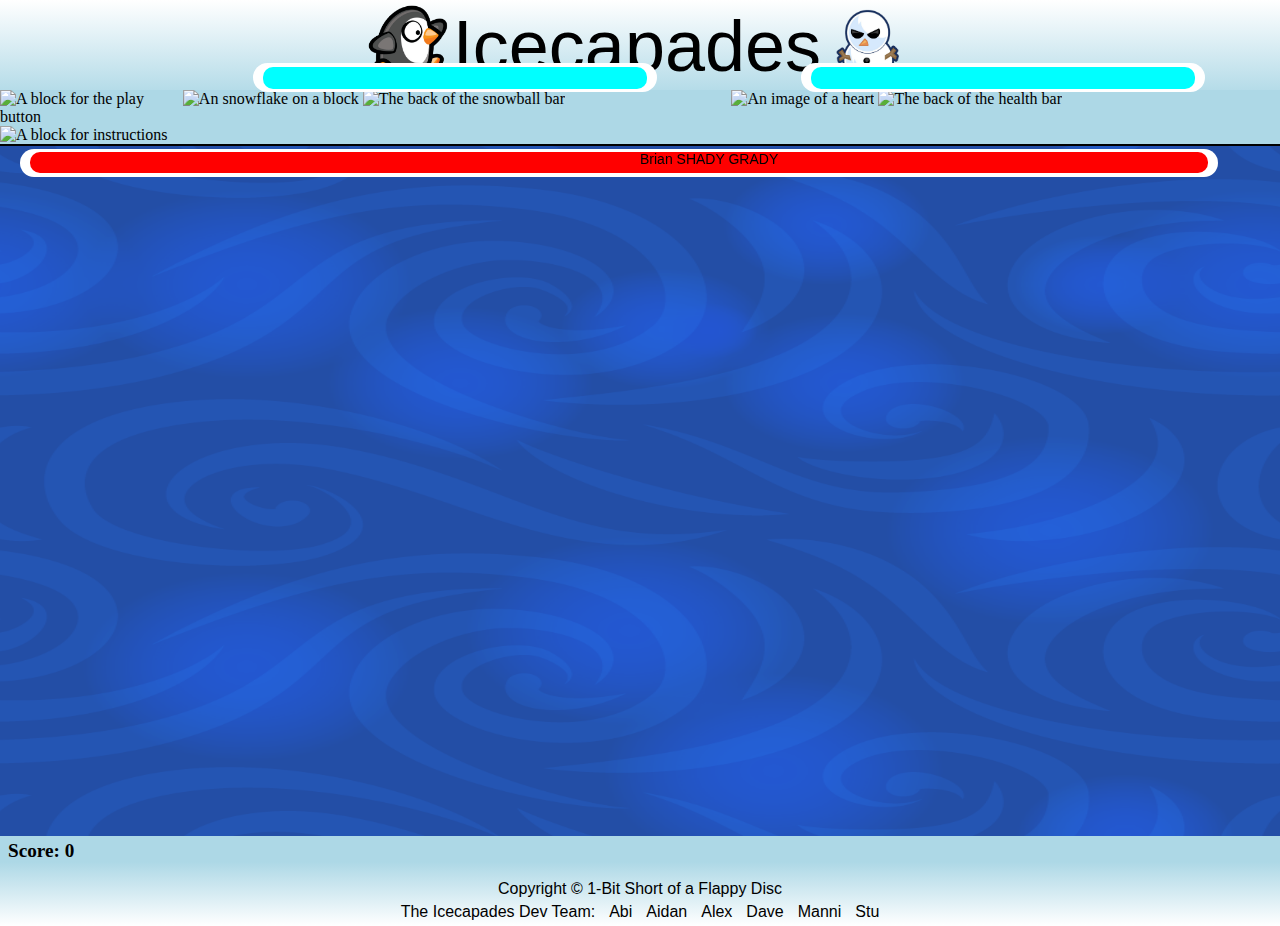
==== index.html @ 3c592035 "Merge branch 'main' of https://github.com/Abibubble/icecapades into Aidan2" ====
<!DOCTYPE html>
<html lang="en-us">
    <head>
        <meta charset="utf-8" />
        <meta http-equiv="X-UA-Compatible" content="ie=edge" />

        <!-- Metas -->
        <meta name="description" content="A side-scrolling game with the character Tux, the Linux mascot"/>
        <meta name="keywords" content="Tux, penguin, game, side-scroll, side, scroll, side-scroller, shoot, snowman"/>
        <meta name="viewport" content="width=device-width, initial-scale=1.0"/>
        <link rel="canonical" href="https://abibubble.github.io/icecapades/"/>
        <meta name="robots" content="index, follow" />
        <title>Icecapades</title>

        <!-- Facebook, LinkedIn, Google  -->
        <meta property="og:type" content="article" />
        <meta property="og:title" content="Icecapades" />
        <meta property="og:description" content="A side-scrolling game with the character Tux, the Linux mascot"/>
        <meta name="image" property="og:image" content="static/docs/finalpage.png"/>
        <meta property="og:image:alt" content="An image of the final site on a range of screen sizes"/>
        <meta property="og:url" content="https://abibubble.github.io/icecapades/"/>
        <meta property="og:site_name" content="Icecapades" />
        <meta name="author" content="1-Bit Short of a Flappy Disc" />

        <!-- Twitter -->
        <meta name="twitter:card" content="summary" />
        <meta name="twitter:title" content="Icecapades" />
        <meta name="twitter:description" content="A side-scrolling game with the character Tux, the Linux mascot"/>
        <meta name="twitter:image" content="static/docs/finalpage.png" />
        <meta name="twitter:image:alt" content="An image of the final site on a range of screen sizes"/>

        <!-- Local stylesheets -->
        <link href="static/css/style.css" rel="stylesheet" />

        <!-- Font Awesome -->
        <link rel="stylesheet" href="https://use.fontawesome.com/releases/v5.7.2/css/all.css" integrity="sha384-fnmOCqbTlWIlj8LyTjo7mOUStjsKC4pOpQbqyi7RrhN7udi9RwhKkMHpvLbHG9Sr" crossorigin="anonymous"/>

        <!-- Favicon -->
        <link rel="apple-touch-icon" sizes="180x180" href="apple-touch-icon.png"/>
        <link rel="icon" type="image/png" sizes="32x32" href="favicon-32x32.png"/>
        <link rel="icon" type="image/png" sizes="16x16" href="favicon-16x16.png"/>
        <link rel="manifest" href="/site.webmanifest" />
        <link rel="icon" type="image/x-icon" href="favicon.ico" />
    </head>

    <body>
        <header>
            <div class="header-box">
                <div>
                    <img src="static/header/tux-transparent.png" alt="Tux the Penguin" class="header-character"/>
                </div>
                <div>
                    <h1 class="snowtopfont">Icecapades</h1>
                </div>
                <div>
                    <img src="static/header/snowman-transparent.png" alt="Snowman" class="header-character" />
                </div>
            </div>
        </header>

        <noscript>
            <div class="dead-tux"></div>
            <p>
                Sorry, this game uses JavaScript and you don't seem to have it enabled!
            </p>
            <div class="dead-tux"></div>
        </noscript>

        <main>

            <canvas id="canvas1"></canvas>

            <div id="rotate-message">
                <!-- Icon made by "Pixel perfect" "https://www.flaticon.com/authors/pixel-perfect" from "https://www.flaticon.com/" -->
                <div id="message-content">
                    <p>
                        Please rotate your device or resize the window to landscape
                    </p>
                    <img src="static/rotate/rotate.png" alt="Please Rotate Device">
                </div>
            </div>

            <div class="progress-container">
                <div class="progress-grid">
                    <div class="audio-buttons grid-item">
                        <i class="fas fa-volume-up play-icon" id="play-icon" onclick="toggleAudio()" ></i>
                        <img class="height audio-button" id="play-button" onclick="toggleAudio()" src="static/background/block_UI_blank.png" alt="A block for the play button"/>
                        <i class="fas fa-volume-mute pause-icon hide" id="pause-icon" onclick="toggleAudio()"></i>
                        <img class="height audio-button hide" id="pause-button" onclick="toggleAudio()" src="static/background/block_UI_blank.png" alt="A block for the pause button"/>
                        <i class="fas fa-info instructions-i" onclick="toggleInstructions()"></i>
                        <img src="static/background/block_UI_blank.png" alt="A block for instructions" class="height instructions-click" onclick="toggleInstructions()"/>
                    </div>

                    <div class="snowball-bar grid-item">
                        <img class="height progress-icon snowflake-icon" id="snowflake-icon-block" src="static/background/block_UI_snowflake.png" alt="An snowflake on a block"/>
                        <img class="height snowball-bar-back" id="snowball-bar-back" src="static/background/lifebar_back.png" alt="The back of the snowball bar"/>
                        <div class="height progress-overlay snowball-bar-div">
                            <div class="progress-bar-inner" id="snowball-bar"></div>
                        </div>
                    </div>

                    <div class="health-bar grid-item">
                        <img class="height progress-icon heart-icon" id="heart-icon" src="static/background/block_UI_heart.png" alt="An image of a heart"/>
                        <img class="height health-bar-back" id="health-bar-back" src="static/background/lifebar_back.png" alt="The back of the health bar"/>
                        <div class="height progress-overlay health-bar-div">
                            <div class="progress-bar-inner" id="health-bar"></div>
                        </div>
                    </div>
                </div>
            </div>

            <div class="boss-health-container">
                <div class="grid-item-boss">
                    <div id="snowman-name"><span class="snowtopfont">Brian SHADY GRADY</span></div>
                        <div class="height boss-progress-overlay health-bar-div">
                            <div class="" id="boss-health-bar"></div>
                        </div>
                </div>
            </div>

            <div class="score-container">
                <p>SCORE</p>
            </div>

            <div id="instructions-modal" class="opaque-overlay invisible">
                <div id="i-inner" class="modal">
                    <div class="header">
                        <h2 class="modal-header">Instructions</h2>
                        <i class="far fa-times-circle fa-3x close-button" onclick="toggleInstructions()"></i>
                    </div>
                    <hr />
                    <div class="modal-text">
                        <p class="modal-p">
                            <strong>Welcome to Icecapades!</strong>
                        </p>
                        <p class="modal-p">
                            You play as Tux, the Linux mascot, in this
                            retro-style side-scrolling game
                        </p>
                        <p class="modal-p">
                            Your job is to help Tux make it home safely
                        </p>
                        <div class="modal-grid">
                            <ul>
                                <li>
                                    Avoid being hurt by enemies on your journey
                                </li>
                                <li>Collect fish for extra health</li>
                                <li>
                                    Collect snowflakes to turn into snowballs
                                </li>
                                <li>Throw snowballs at your enemies</li>
                            </ul>
                            <ul>
                                <li>Press Up Arrow / W to Jump</li>
                                <li>Press Down Arrow / S to Slide</li>
                                <li>Press Space Bar to Throw Snowballs</li>
                            </ul>
                        </div>
                    </div>
                </div>
            </div>

            <div id="game-over-modal" class="opaque-overlay invisible">
                <div id="game-over-inner" class="modal">
                    <div class="header">
                        <h2 class="modal-header">Game Over!</h2>
                        <i class="far fa-times-circle fa-3x close-button" onclick="closeModal()"></i>
                    </div>
                    <hr />
                    <div class="modal-text">
                        <p class="modal-p"><strong>Oh no!</strong></p>
                        <p class="modal-p">
                            Tux was too badly hurt to make it home
                        </p>
                        <p class="modal-p">Now his friends will be worried</p>
                        <p class="modal-p">
                            You don't want them to worry, do you?
                        </p>
                        <p class="modal-p">Why don't you try again?</p>
                        <div class="modal-grid">
                            <button class="replay game-over-button" onclick="restartGame()">
                                Of course!
                            </button>
                            <button class="replay game-over-button" onclick="restartGame()">
                                Definitely!
                            </button>
                        </div>
                        <button class="quit-bad text-small" id="quit-bad" onclick="movingQuitButton()" style="bottom: 2px; right: 2px">
                            I'm a monster, leave Tux to fend for himself
                        </button>
                    </div>
                </div>
            </div>

            <div id="win-modal" class="opaque-overlay invisible">
                <div id="win-inner" class="modal">
                    <div class="header">
                        <h2 class="modal-header">You Win!</h2>
                        <i class="far fa-times-circle fa-3x close-button" onclick="closeModal()"></i>
                    </div>
                    <hr />
                    <div class="modal-text">
                        <p class="modal-p">
                            <strong>Tux got home safely!</strong>
                        </p>
                        <p class="modal-p">
                            Tux and all his friends are very grateful
                        </p>
                        <p class="modal-p">It's a scary world out there!</p>
                        <p class="modal-p">Thanks for playing</p>
                        <p class="modal-p">Would you like to play again?</p>
                        <div class="modal-grid">
                            <button class="replay" onclick="restartGame()">Definitely!</button>
                            <button class="quit-good" onclick="location.href='outro.html'" type="button">
                                Not right now
                            </button>
                        </div>
                    </div>
                </div>
            </div>

        </main>

        <footer>
            <br/>
            <!-- Auto-updating copyright -->
            <p class="copyright">
                Copyright &copy;
                <span class="snowtopfont">1-Bit Short of a Flappy Disc</span>
                <span id="copyright"></span>
            </p>
            
            <ul class="team-github-links">
                <li>
                    The <span class="snowtopfont">Icecapades</span> Dev Team:
                </li>
                <li>
                    <a href="https://github.com/Abibubble" target="_blank" rel="noopener">Abi</a>
                </li>
                <li>
                    <a href="https://github.com/aidant842" target="_blank" rel="noopener">Aidan</a>
                </li>
                <li>
                    <a href="https://github.com/alexandergrib" target="_blank" rel="noopener">Alex</a>
                </li>
                <li>
                    <a href="https://github.com/DaveyJH" target="_blank" rel="noopener">Dave</a>
                </li>
                <li>
                    <a href="https://github.com/manni8436" target="_blank" rel="noopener">Manni</a>
                </li>
                <li>
                    <a href="https://github.com/MadStu" target="_blank" rel="noopener">Stu</a>
                </li>
            </ul>
        </footer>

        <!-- Local scripts -->
        <script src="static/js/events.js"></script>
        <script src="static/js/variables.js"></script>
        <script src="static/js/canvas-sizing.js"></script>
        <script src="static/js/level-control.js"></script>
        <script src="static/js/handle-background.js"></script>
        <script src="static/js/slug.js"></script>
        <script src="static/js/fish.js"></script>
        <script src="static/js/shoot-and-health.js"></script>
        <script src="static/js/snowballs.js"></script>
        <script src="static/js/audio.js"></script>
        <script src="static/js/snowman.js"></script>
        <script src="static/js/worm.js"></script>
        <script src="static/js/tux.js"></script>
        <script src="static/js/snowflake.js"></script>
        <script src="static/js/carrot.js"></script>
        <script src="static/js/character-control.js"></script>
        <script src="static/js/modals.js"></script>
        <script src="static/js/moving-button.js"></script>
        <script src="static/js/copyright.js"></script>
        <script src="static/js/restart-game.js"></script>
        <!-- <script src="static/js/script.js"></script> -->
    </body>

</html>
---- static/css/style.css ----
/* remove margins and padding from all elements */
* {
  margin: 0;
  padding: 0;
}

/* ? without this, there is a 4 pixel gap below the canvas and I don't know why */
body {
  display: flex;
  flex-direction: column;
  background-color: #ADD8E6;
  overflow-x: hidden;
}

/* ---------------------------------------------------------------------- Header */

@font-face {
  font-family: snowtopcaps;
  src: url(../fonts/snowtopcaps.ttf);
}

.snowtopfont {
  font-family: snowtopcaps, Geneva, Tahoma, sans-serif;
}

header {
  height: 100px;
  background-image: linear-gradient(white, #ADD8E6);
}

.header-box {
  text-align: center;
  width: 100%;
  margin-top: 5px;
}

.header-box div {
  display: inline-block;
  height: 100px;
  vertical-align: top;
}

@media screen and (min-width: 601px) {
  .header-character {
    height: 5rem;
  }

  header h1 {
    font-size: 4.5rem;
    text-align: center;
    color: black;
    font-weight: normal;
  }
}

@media screen and (max-width: 600px) {
  .header-character {
    height: 3.5rem;
  }

  header h1 {
    font-size: 3rem;
    text-align: center;
    color: black;
    font-weight: normal;
  }
}

/* ---------------------------------------------------------------------- Noscript */

noscript {
  display: flex;
  width: 60vw;
  margin: 2rem auto;
  text-align: center;
  align-items: center;
}

.dead-tux {
  height: 5rem;
  width: 5rem;
  background: url(../animations/penguin/penguin_die04.png) no-repeat center center / contain;
}

.dead-tux:last-of-type {
  transform: scaleX(-1);
}

/* ---------------------------------------------------------------------- Health / Snowballs / Audio bar */

/* ------------------------------ Grid */

.progress-container {
  height: 6vh;
  position: absolute;
  top: 10vh;
  width: 100%;
  border-bottom: 2px solid black;
}

.progress-grid {
  display: grid;
  grid-template-columns: 1fr 3fr 3fr;
  width: 100%;
  height: 100%;
  border-bottom: 2px solid black;
}

.grid-item {
  height: 6vh;
  background-color: #ADD8E6;
}

.grid-item-boss {
  height: 3.5vh;
}

/* ------------------------------ Overall */

.height {
  height: 90%;
}

/* ------------------------------ Overlays */

.snowball-meter, .health-meter {
  height: 100%;
}

.progress-overlay {
  z-index: 2;
  background-color: white;
  border-radius: 15px;
  height: 54%;
  left: 20px;
  padding: 0 10px;
  width: 70%;
  margin-left: 50px;
  position: relative;
  top: -5vh;
}

.snowball-bar-back, .health-bar-back {
  width: 76%;
}

.progress-bar-inner {
  position: relative;
  background-color: aqua;
  height: 75%;
  top: 13%;
  z-index: 3;
  border-radius: 10px;
}

#health-bar, #snowball-bar {
  width: 100%;
}

.boss-health-container{
  position: absolute;
  width: 100%;
  padding: 0 0;
  border-radius: 15px;
  height: 20px;
  top: 16vh;
  z-index: 2;
}

#snowman-name{
  position: absolute;
  left: 50%;
  z-index: 3;
  top: 35%;
  font-size: 14px;
}

.boss-progress-overlay{
  z-index: 2;
  background-color: white;
  border-radius: 15px;
  left: 0;
  padding: 0 10px;
  width: 92%;
  margin-left: 20px;
  position: relative;
  top: 0.5vh;
}

#boss-health-bar{
  position: relative;
  background-color: #ff0000;
  height: 75%;
  top: 13%;
  z-index: 3;
  border-radius: 10px;
  width: 100%;
}

.score-container {
  color: black;
  font-weight: bold;
  font-size: 1.2rem;
  padding-left: 0.5rem;
}

/* ------------------------------ Audio button */

.audio-button {
  z-index: 2;
  cursor: pointer;
}

.audio-button:hover,
.audio-button:focus {
  box-sizing: border-box;
  border: 1px solid aqua;
}

.hide {
  display: none !important;
}

/* ------------------------------ Instructions button */

.instructions-click:hover,
.instructions-click:focus,
.play-icon:hover + #play-button,
.pause-icon:hover + #pause-button,
.instructions-i:hover + .instructions-click {
  box-sizing: border-box;
  border: 1px solid aqua;
  cursor: pointer;
}

.play-icon,
.pause-icon,
.instructions-i {
  color: black;
  position: relative;
  cursor: pointer;
}

.play-icon,
.pause-icon {
  top: -2vh;
  left: 4vh;
}

.instructions-i {
  top: -20px;
  left: 34px;
}

/* ---------------------------------------------------------------------- Modals */

.invisible {
  visibility: hidden;
}

.opaque-overlay {
  background-color: rgba(0,0,0,0.5);
  height: 100vh;
  width: 100vw;
  z-index: 4;
  position: absolute;
  top: 0;
  left: 0;
}

.modal {
  width: 50%;
  left: 25%;
  position: absolute;
  top: 20vh;
  border: 2px solid black;
  padding: 35px;
  line-height: 30px;
  background-image: url('../background/modals.png');
  z-index: 5;
  color: white;
  text-shadow: 1px 1px 1px black;
  border-radius: 10px;
}

.modal-grid {
  display: grid;
  grid-template-columns: 1fr 1fr;
  gap: 20px;
  margin-top: 20px;
}

/* ------------------------------ Modals text */

.header {
  margin-top: 120px;
}

.close-button {
  position: absolute;
  top: 10px;
  right: 10px;
  color: black;
  text-shadow: 1px 1px 1px white;
}

.modal-text {
  margin-top: 10px;
  font-size: 1.1rem;
}

.modal-header, .modal-p {
  text-align: center;
}

.modal-header {
  font-size: 2rem;
  margin-bottom: 20px;
}

.text-small {
  font-size: 0.5rem;
}

/* ------------------------------ Modal buttons */

button {
  border-radius: 10px;
  padding: 10px;
}

.replay {
  background-color:forestgreen;
}

.game-over-button {
  margin-bottom: 20px;
}

.quit-bad {
  position: absolute;
  padding: 3px;
}

.quit-good {
  background-color: aqua;
  width: 100%;
}

/* ------------------------------ Modals transitions */

@-webkit-keyframes fadeIn {
  from { opacity: 0; }
    to { opacity: 1; }
}

@keyframes fadeIn {
  from { opacity: 0; }
    to { opacity: 1; }
}

.modal-animation {
  animation: fadeIn 2s;
}

/* ---------------------------------------------------------------------- Footer */

footer {
  width: 100%;
  background-image: linear-gradient(#ADD8E6, white);
  bottom: 0px;
}

footer li {
  display: inline-block;
  padding: 5px;
  font-family: Verdana, Geneva, Tahoma, sans-serif;
}

.copyright {
  text-align: center;
  font-family: Verdana, Geneva, Tahoma, sans-serif;
}

.team-github-links {
  text-align: center;
  margin: 0;
  padding: 0;
}

.team-github-links a {
  text-decoration: none;
  color: black;
}

.team-github-links a:hover {
  text-decoration: underline;
}

/* ---------------------------------------------------------------------- Rotate device */

#message-content {
  font-family: snowtopcaps, Geneva, Tahoma, sans-serif;
  font-size: 3rem;
  color: aqua;
  text-shadow: .3rem .3rem .5rem grey, -.3rem -.3rem .5rem grey;
  text-align: center;
  width: fit-content;
  margin: 2rem auto;
}

#message-content p {
  padding: 0 20vw;
  margin-bottom: 1.2rem;
}

#message-content img {
  height: 50vw;
  width: 50vw;
  max-height: 50vh;
  max-width: 50vh;
}
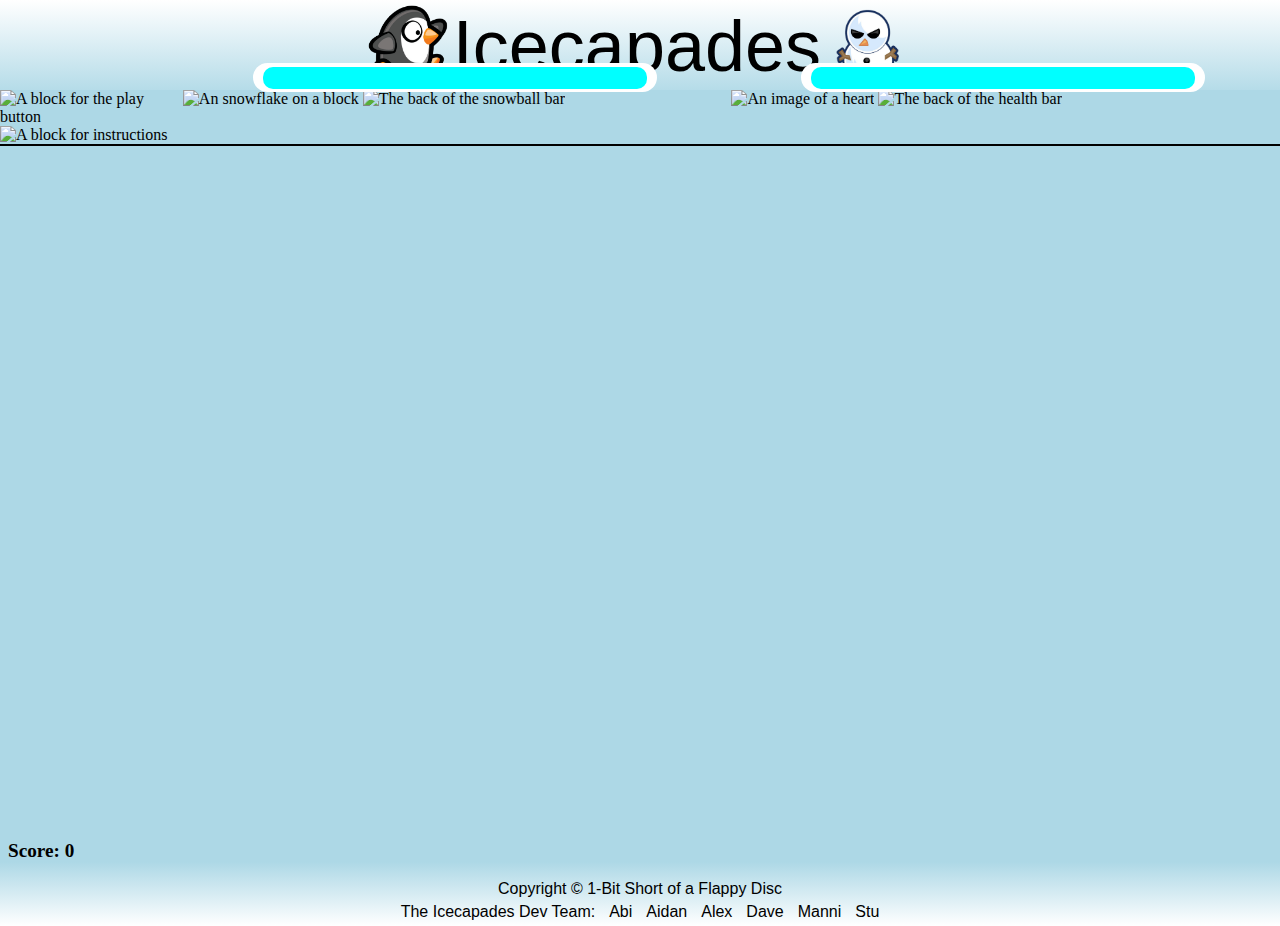
==== commit 6ac7d75f: "Merge branch 'main' of https://github.com/Abibubble/icecapades into Dave" ====
--- a/index.html
+++ b/index.html
@@ -109,12 +109,12 @@
                 </div>
             </div>
 
-            <div class="boss-health-container">
+            <div class="boss-health-container invisible" id="boss-health-container">
                 <div class="grid-item-boss">
                     <div id="snowman-name"><span class="snowtopfont">Brian SHADY GRADY</span></div>
-                        <div class="height boss-progress-overlay health-bar-div">
-                            <div class="" id="boss-health-bar"></div>
-                        </div>
+                    <div class="height boss-progress-overlay health-bar-div">
+                        <div class="" id="boss-health-bar"></div>
+                    </div>
                 </div>
             </div>
 
--- a/static/css/style.css
+++ b/static/css/style.css
@@ -162,7 +162,6 @@
   width: 100%;
   padding: 0 0;
   border-radius: 15px;
-  height: 20px;
   top: 16vh;
   z-index: 2;
 }
@@ -170,9 +169,10 @@
 #snowman-name{
   position: absolute;
   left: 50%;
+  transform: translate(-50%, 0px);
   z-index: 3;
-  top: 35%;
-  font-size: 14px;
+  top: 7%;
+  font-size: 20px;
 }
 
 .boss-progress-overlay{
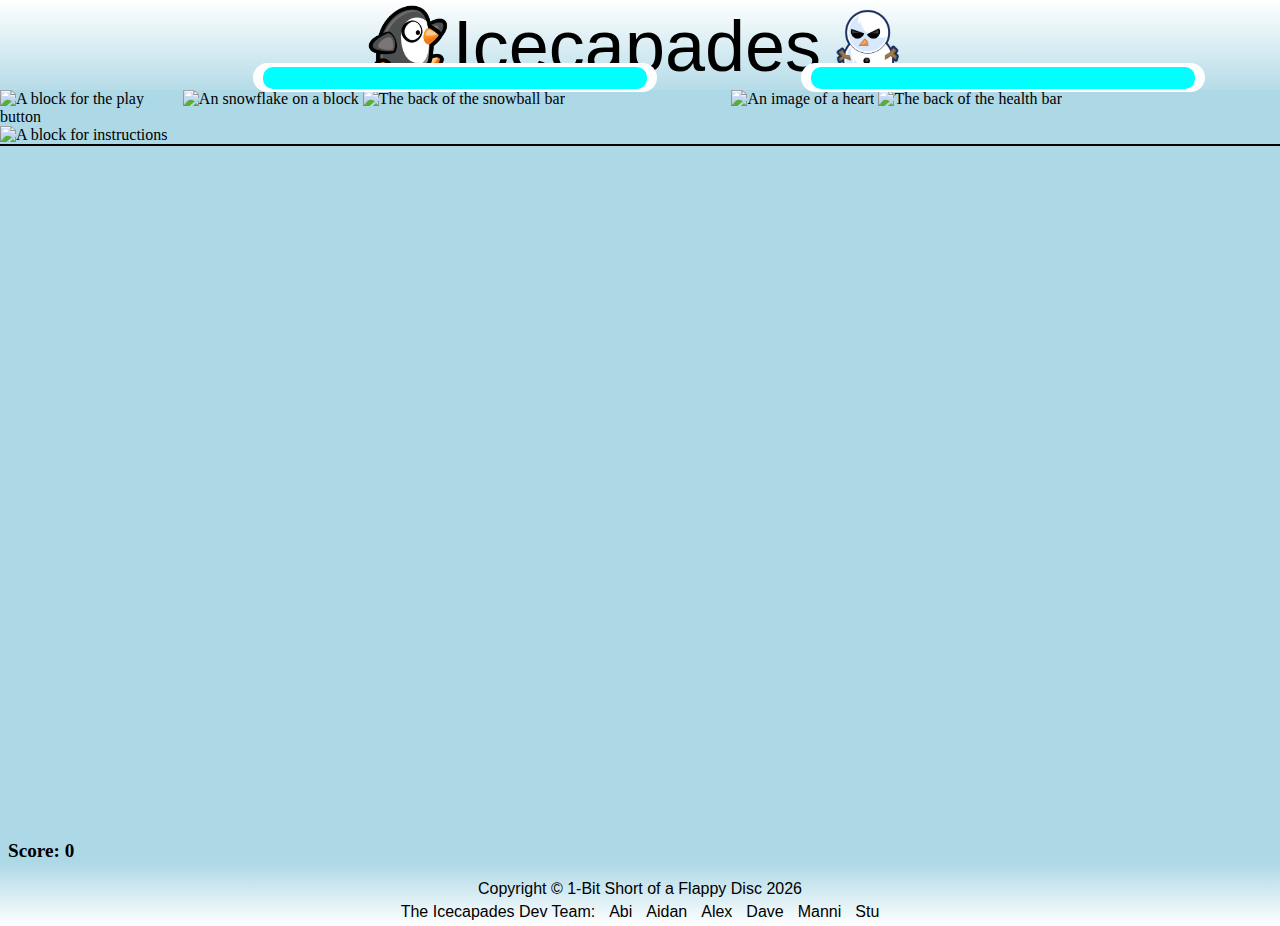
==== commit 0955ce59: "Merge branch 'main' of https://github.com/Abibubble/icecapades into Dave" ====
--- a/index.html
+++ b/index.html
@@ -277,7 +277,6 @@
         <script src="static/js/moving-button.js"></script>
         <script src="static/js/copyright.js"></script>
         <script src="static/js/restart-game.js"></script>
-        <!-- <script src="static/js/script.js"></script> -->
     </body>
 
 </html>--- a/static/css/style.css
+++ b/static/css/style.css
@@ -1,10 +1,10 @@
-/* remove margins and padding from all elements */
+/* Remove margins and padding from all elements */
 * {
   margin: 0;
   padding: 0;
 }
 
-/* ? without this, there is a 4 pixel gap below the canvas and I don't know why */
+/* Without this, there is a 4px gap below the canvas and I don't know why */
 body {
   display: flex;
   flex-direction: column;
@@ -223,6 +223,7 @@
 
 /* ------------------------------ Instructions button */
 
+/* Hover and focus */
 .instructions-click:hover,
 .instructions-click:focus,
 .play-icon:hover + #play-button,
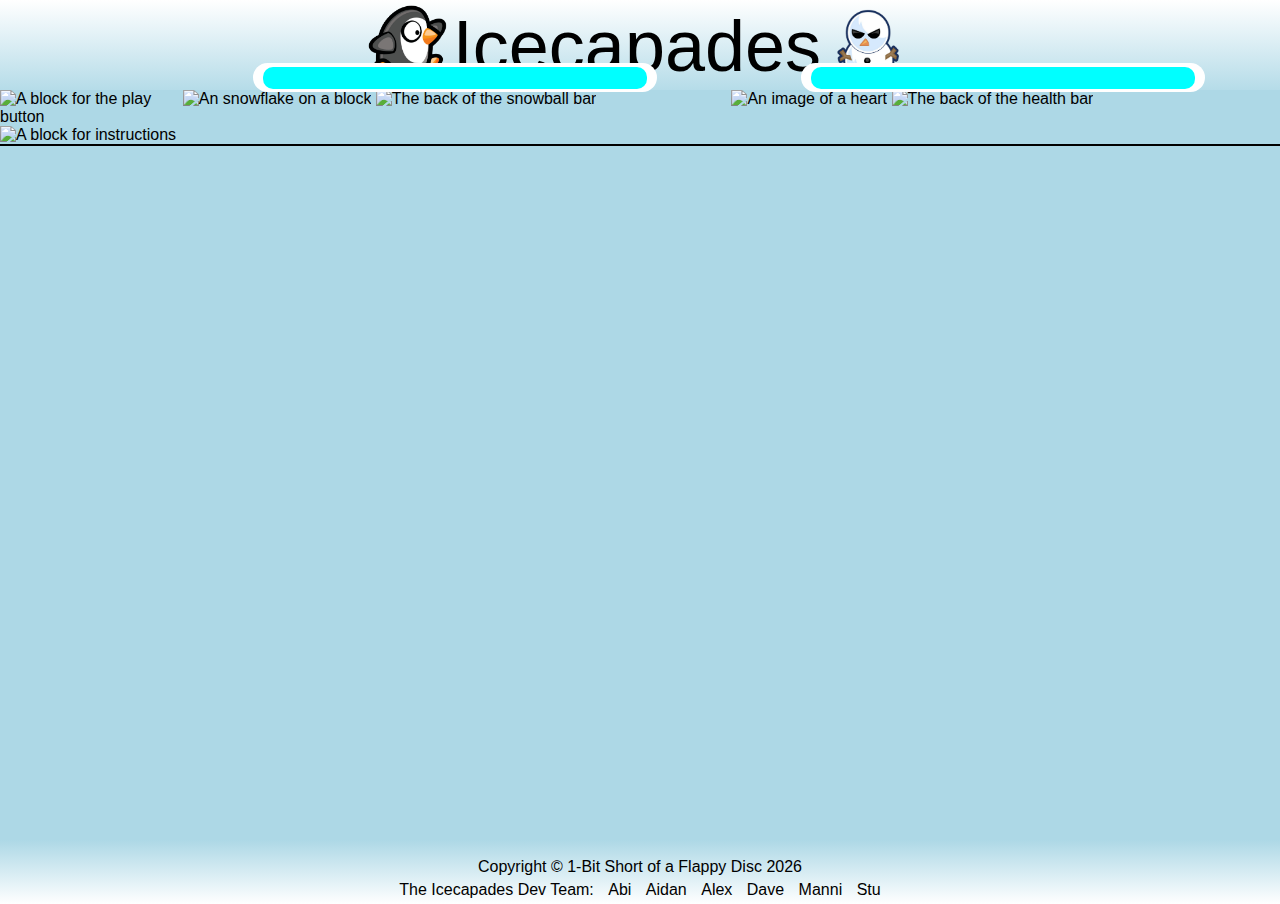
==== commit 5df77f73: "added new font for time counter" ====
--- a/index.html
+++ b/index.html
@@ -119,7 +119,6 @@
             </div>
 
             <div class="score-container">
-                <p>SCORE</p>
             </div>
 
             <div id="instructions-modal" class="opaque-overlay invisible">
@@ -134,11 +133,10 @@
                             <strong>Welcome to Icecapades!</strong>
                         </p>
                         <p class="modal-p">
-                            You play as Tux, the Linux mascot, in this
-                            retro-style side-scrolling game
-                        </p>
-                        <p class="modal-p">
-                            Your job is to help Tux make it home safely
+                            You play as Tux, the Linux mascot, in this retro-style side-scrolling game
+                        </p>
+                        <p class="modal-p">
+                            Your job is to help Tux make it home safely, as quickly as possible
                         </p>
                         <div class="modal-grid">
                             <ul>
@@ -155,6 +153,7 @@
                                 <li>Press Up Arrow / W to Jump</li>
                                 <li>Press Down Arrow / S to Slide</li>
                                 <li>Press Space Bar to Throw Snowballs</li>
+                                <li>The lower your time, the better!</li>
                             </ul>
                         </div>
                     </div>
@@ -165,7 +164,6 @@
                 <div id="game-over-inner" class="modal">
                     <div class="header">
                         <h2 class="modal-header">Game Over!</h2>
-                        <i class="far fa-times-circle fa-3x close-button" onclick="closeModal()"></i>
                     </div>
                     <hr />
                     <div class="modal-text">
@@ -197,7 +195,6 @@
                 <div id="win-inner" class="modal">
                     <div class="header">
                         <h2 class="modal-header">You Win!</h2>
-                        <i class="far fa-times-circle fa-3x close-button" onclick="closeModal()"></i>
                     </div>
                     <hr />
                     <div class="modal-text">
@@ -260,6 +257,7 @@
         <script src="static/js/events.js"></script>
         <script src="static/js/variables.js"></script>
         <script src="static/js/canvas-sizing.js"></script>
+        <script src="static/js/timeConvert.js"></script>
         <script src="static/js/level-control.js"></script>
         <script src="static/js/handle-background.js"></script>
         <script src="static/js/slug.js"></script>
--- a/static/css/style.css
+++ b/static/css/style.css
@@ -1,7 +1,9 @@
+@import url('https://fonts.googleapis.com/css2?family=Orbitron&display=swap');
 /* Remove margins and padding from all elements */
 * {
   margin: 0;
   padding: 0;
+  font-family: Arial;
 }
 
 /* Without this, there is a 4px gap below the canvas and I don't know why */
@@ -189,7 +191,7 @@
 
 #boss-health-bar{
   position: relative;
-  background-color: #ff0000;
+  background-color: 'green';
   height: 75%;
   top: 13%;
   z-index: 3;
@@ -198,6 +200,8 @@
 }
 
 .score-container {
+  font-family: 'Orbitron', sans-serif;
+  font-weight: thin;
   color: black;
   font-weight: bold;
   font-size: 1.2rem;
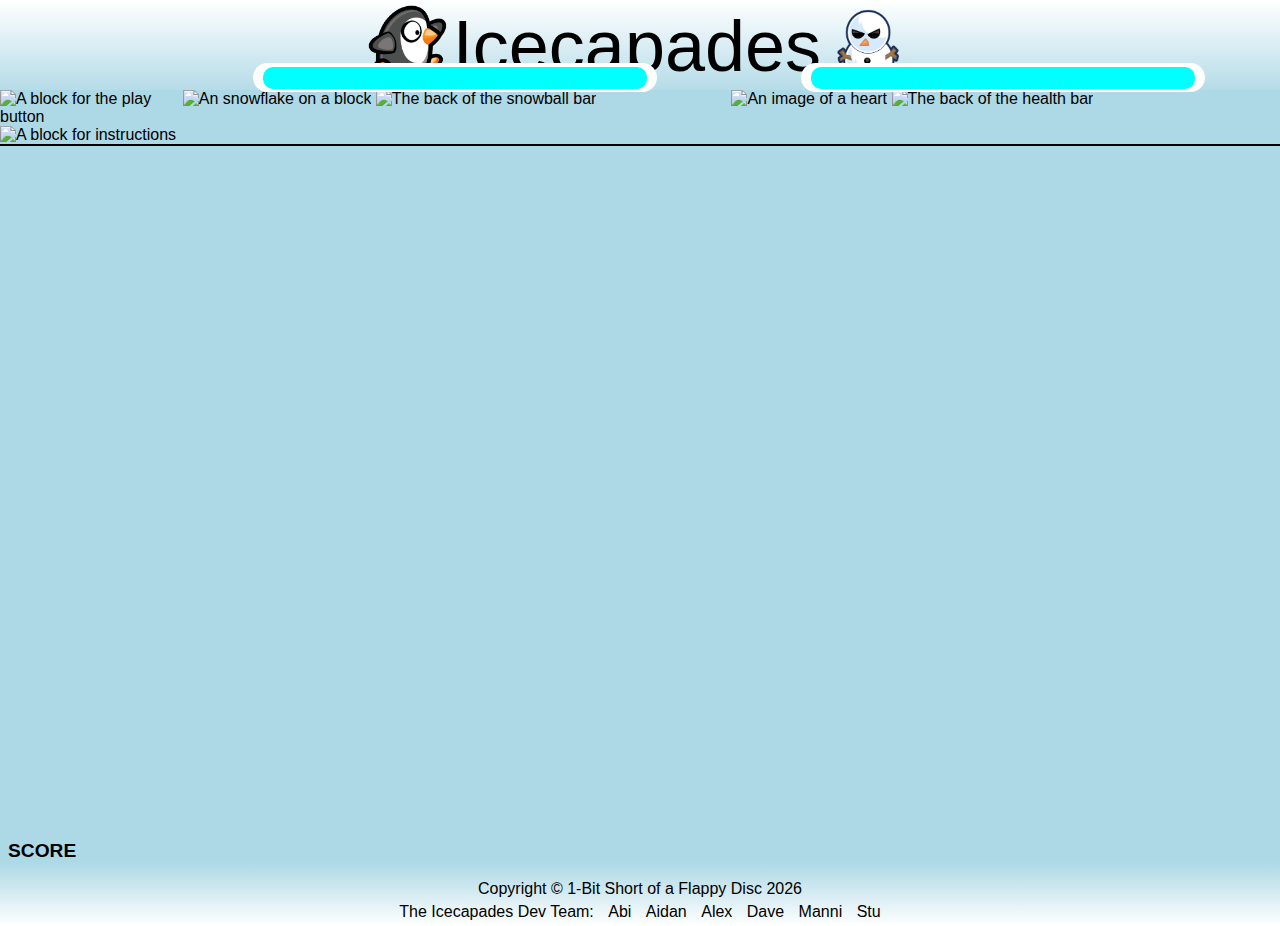
==== commit 6b578872: "Merge pull request #216 from Abibubble/Abi" ====
--- a/index.html
+++ b/index.html
@@ -39,7 +39,6 @@
         <link rel="apple-touch-icon" sizes="180x180" href="apple-touch-icon.png"/>
         <link rel="icon" type="image/png" sizes="32x32" href="favicon-32x32.png"/>
         <link rel="icon" type="image/png" sizes="16x16" href="favicon-16x16.png"/>
-        <link rel="manifest" href="/site.webmanifest" />
         <link rel="icon" type="image/x-icon" href="favicon.ico" />
     </head>
 
@@ -119,6 +118,7 @@
             </div>
 
             <div class="score-container">
+                <p>SCORE</p>
             </div>
 
             <div id="instructions-modal" class="opaque-overlay invisible">
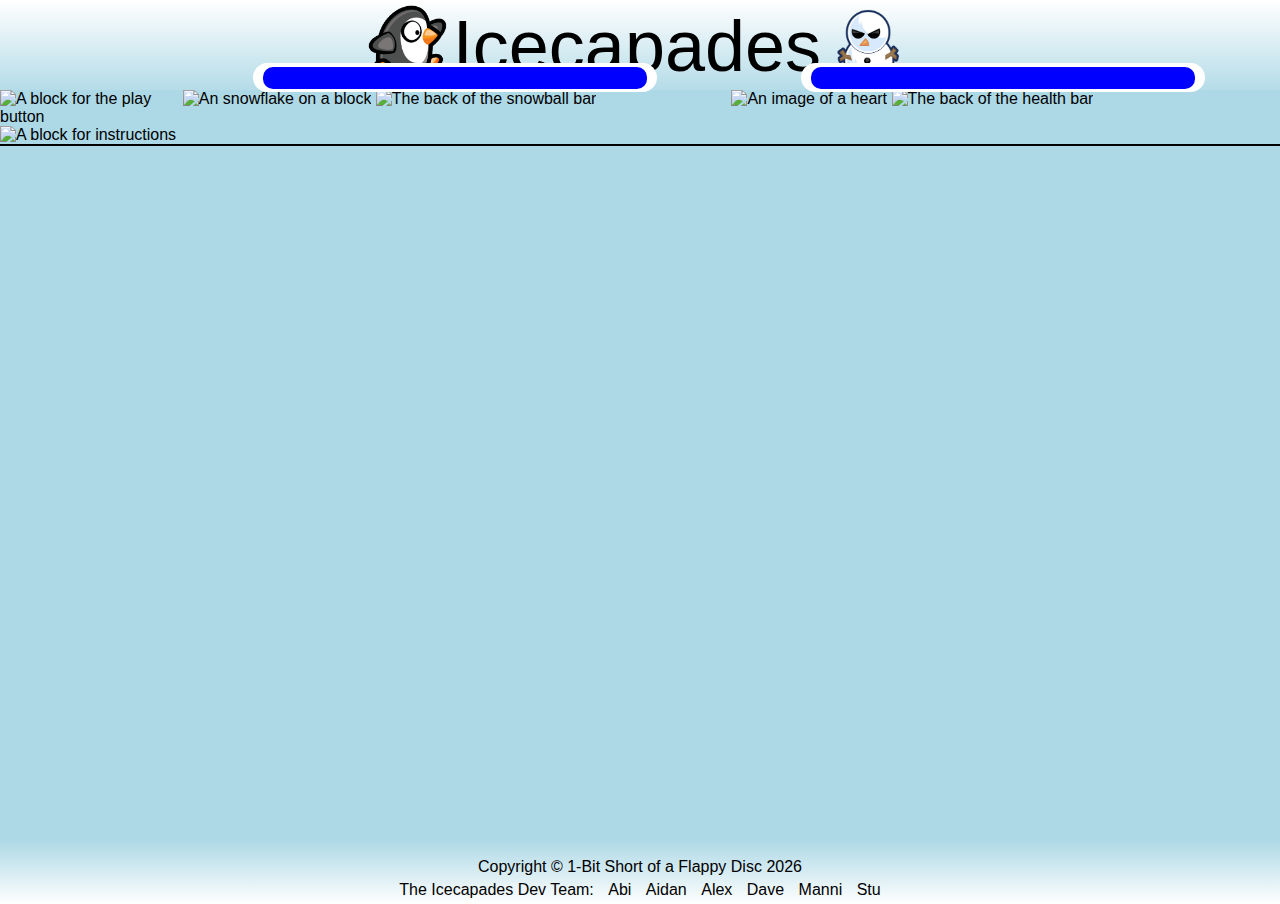
==== commit 65b015fa: "Merge pull request #225 from Abibubble/Dave" ====
--- a/index.html
+++ b/index.html
@@ -118,7 +118,6 @@
             </div>
 
             <div class="score-container">
-                <p>SCORE</p>
             </div>
 
             <div id="instructions-modal" class="opaque-overlay invisible">
@@ -261,13 +260,13 @@
         <script src="static/js/level-control.js"></script>
         <script src="static/js/handle-background.js"></script>
         <script src="static/js/slug.js"></script>
-        <script src="static/js/fish.js"></script>
         <script src="static/js/shoot-and-health.js"></script>
         <script src="static/js/snowballs.js"></script>
         <script src="static/js/audio.js"></script>
         <script src="static/js/snowman.js"></script>
         <script src="static/js/worm.js"></script>
         <script src="static/js/tux.js"></script>
+        <script src="static/js/fish.js"></script>
         <script src="static/js/snowflake.js"></script>
         <script src="static/js/carrot.js"></script>
         <script src="static/js/character-control.js"></script>
--- a/static/css/style.css
+++ b/static/css/style.css
@@ -148,7 +148,7 @@
 
 .progress-bar-inner {
   position: relative;
-  background-color: aqua;
+  background-color: blue;
   height: 75%;
   top: 13%;
   z-index: 3;
@@ -191,7 +191,7 @@
 
 #boss-health-bar{
   position: relative;
-  background-color: 'green';
+  background-color: limegreen;
   height: 75%;
   top: 13%;
   z-index: 3;
@@ -201,7 +201,6 @@
 
 .score-container {
   font-family: 'Orbitron', sans-serif;
-  font-weight: thin;
   color: black;
   font-weight: bold;
   font-size: 1.2rem;
@@ -218,7 +217,7 @@
 .audio-button:hover,
 .audio-button:focus {
   box-sizing: border-box;
-  border: 1px solid aqua;
+  border: 2px solid blue;
 }
 
 .hide {
@@ -234,7 +233,7 @@
 .pause-icon:hover + #pause-button,
 .instructions-i:hover + .instructions-click {
   box-sizing: border-box;
-  border: 1px solid aqua;
+  border: 2px solid blue;
   cursor: pointer;
 }
 
@@ -335,7 +334,7 @@
 }
 
 .replay {
-  background-color:forestgreen;
+  background-color: limegreen;
 }
 
 .game-over-button {
@@ -407,7 +406,7 @@
 #message-content {
   font-family: snowtopcaps, Geneva, Tahoma, sans-serif;
   font-size: 3rem;
-  color: aqua;
+  color: blue;
   text-shadow: .3rem .3rem .5rem grey, -.3rem -.3rem .5rem grey;
   text-align: center;
   width: fit-content;
